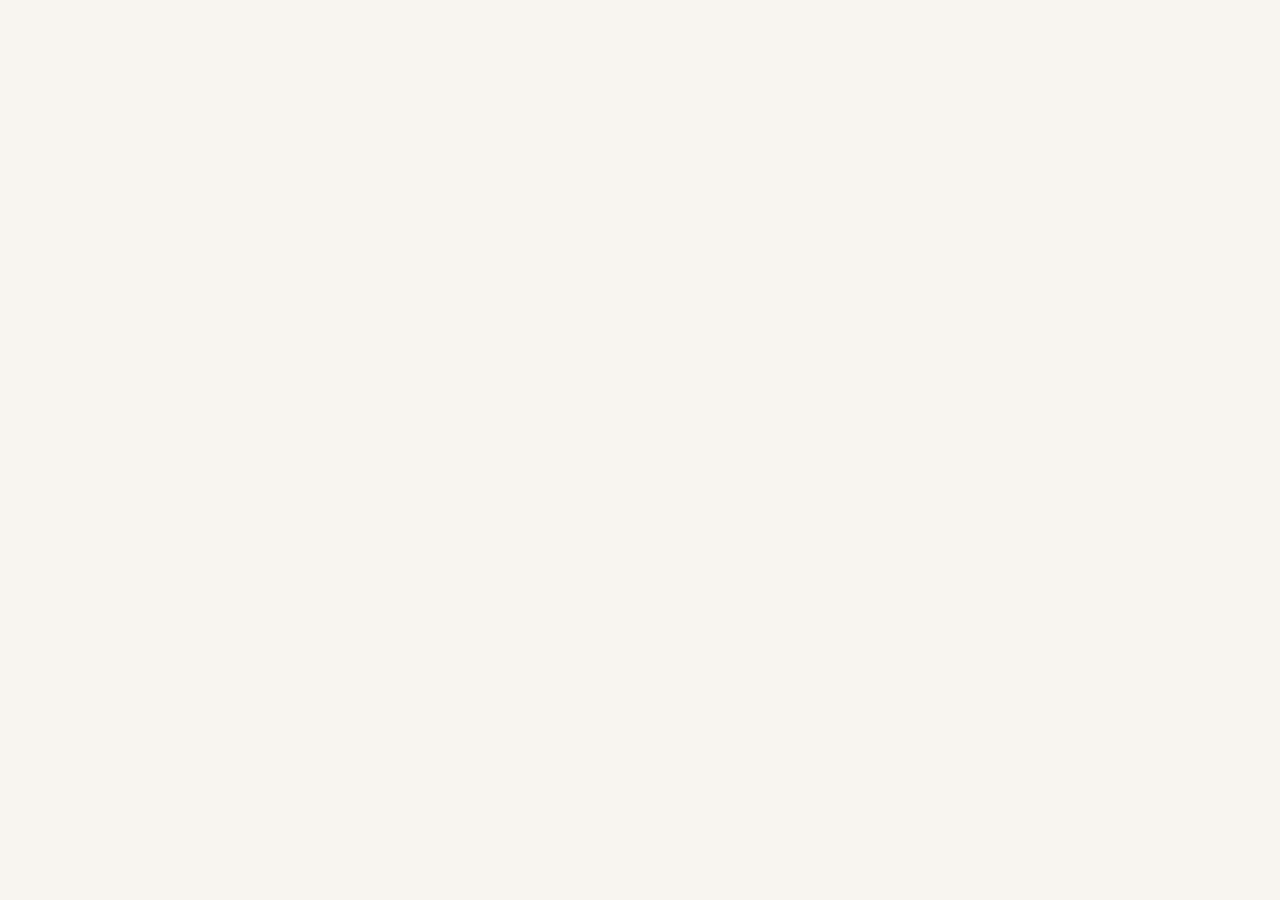
==== index.html @ 2c8877a0 "Update index.html" ====
<!DOCTYPE html>
<html lang="es">
<head>
    <meta charset="UTF-8">
    <meta name="viewport" content="width=device-width, initial-scale=1.0">
    <title>SUA | Curaduría de Moda</title>
    <link href="https://fonts.googleapis.com/css2?family=Cormorant+Garamond:ital,wght@0,600;1,500&family=Outfit:wght@300;500;700&display=swap" rel="stylesheet">
    <link rel="stylesheet" href="estilos.css">
    <script src="https://unpkg.com/react@18/umd/react.development.js"></script>
    <script src="https://unpkg.com/react-dom@18/umd/react-dom.development.js"></script>
    <script src="https://unpkg.com/@babel/standalone/babel.min.js"></script>
    <script src="https://cdn.jsdelivr.net/npm/@supabase/supabase-js@2"></script>
</head>
<body>
    <div id="root"></div>
    <script type="text/babel" src="index.js"></script>
</body>
</html>
---- estilos.css ----
:root {
    --verde-boutique: #0a1f16;
    --dorado-soft: #c5a059;
    --crema: #f8f5f0;
    --negro: #050505;
}

* { margin: 0; padding: 0; box-sizing: border-box; }

body {
    background-color: var(--crema);
    font-family: 'Montserrat', sans-serif;
    color: var(--negro);
    overflow-x: hidden;
}

/* Navegación Vertical Minimalista */
.nav-container {
    position: fixed;
    left: 0;
    top: 0;
    height: 100vh;
    width: 80px;
    border-right: 1px solid rgba(0,0,0,0.05);
    display: flex;
    flex-direction: column;
    justify-content: space-between;
    padding: 40px 0;
    align-items: center;
    background: var(--crema);
    z-index: 1000;
}

.logo-vertical {
    writing-mode: vertical-rl;
    text-transform: uppercase;
    letter-spacing: 8px;
    font-family: 'Cormorant Garamond', serif;
    font-size: 1.5rem;
    color: var(--verde-boutique);
}

/* Layout de Pantalla Partida (Split Screen) */
.main-wrapper {
    margin-left: 80px; /* Espacio para la nav vertical */
}

.product-section {
    height: 100vh;
    display: flex;
    position: relative;
    border-bottom: 1px solid rgba(0,0,0,0.1);
    scroll-snap-align: start;
}

/* Mitad Imagen */
.image-half {
    flex: 1;
    overflow: hidden;
    position: relative;
}

.image-half img {
    width: 100%;
    height: 100%;
    object-fit: cover;
    transition: transform 2s ease;
}

.product-section:hover .image-half img {
    transform: scale(1.1);
}

/* Mitad Contenido */
.content-half {
    flex: 1;
    display: flex;
    flex-direction: column;
    justify-content: center;
    padding: 0 10%;
    background: var(--crema);
}

.cat-label {
    font-size: 0.7rem;
    letter-spacing: 5px;
    color: var(--dorado-soft);
    margin-bottom: 20px;
    text-transform: uppercase;
}

.product-title {
    font-family: 'Cormorant Garamond', serif;
    font-size: clamp(3rem, 6vw, 5rem);
    line-height: 0.9;
    margin-bottom: 30px;
    font-style: italic;
}

.price-box {
    font-size: 1.2rem;
    font-weight: 300;
    letter-spacing: 2px;
    border-top: 1px solid var(--negro);
    padding-top: 20px;
    display: inline-block;
    width: fit-content;
}

/* Filtros Flotantes Horizontales */
.filters {
    position: fixed;
    top: 30px;
    right: 50px;
    z-index: 1001;
    display: flex;
    gap: 30px;
}

.filter-item {
    background: none;
    border: none;
    font-size: 0.6rem;
    letter-spacing: 3px;
    text-transform: uppercase;
    cursor: pointer;
    color: var(--negro);
    opacity: 0.4;
    transition: 0.3s;
}

.filter-item.active {
    opacity: 1;
    font-weight: bold;
}

/* Scroll Snap para que se sienta como una presentación */
html {
    scroll-snap-type: y mandatory;
}
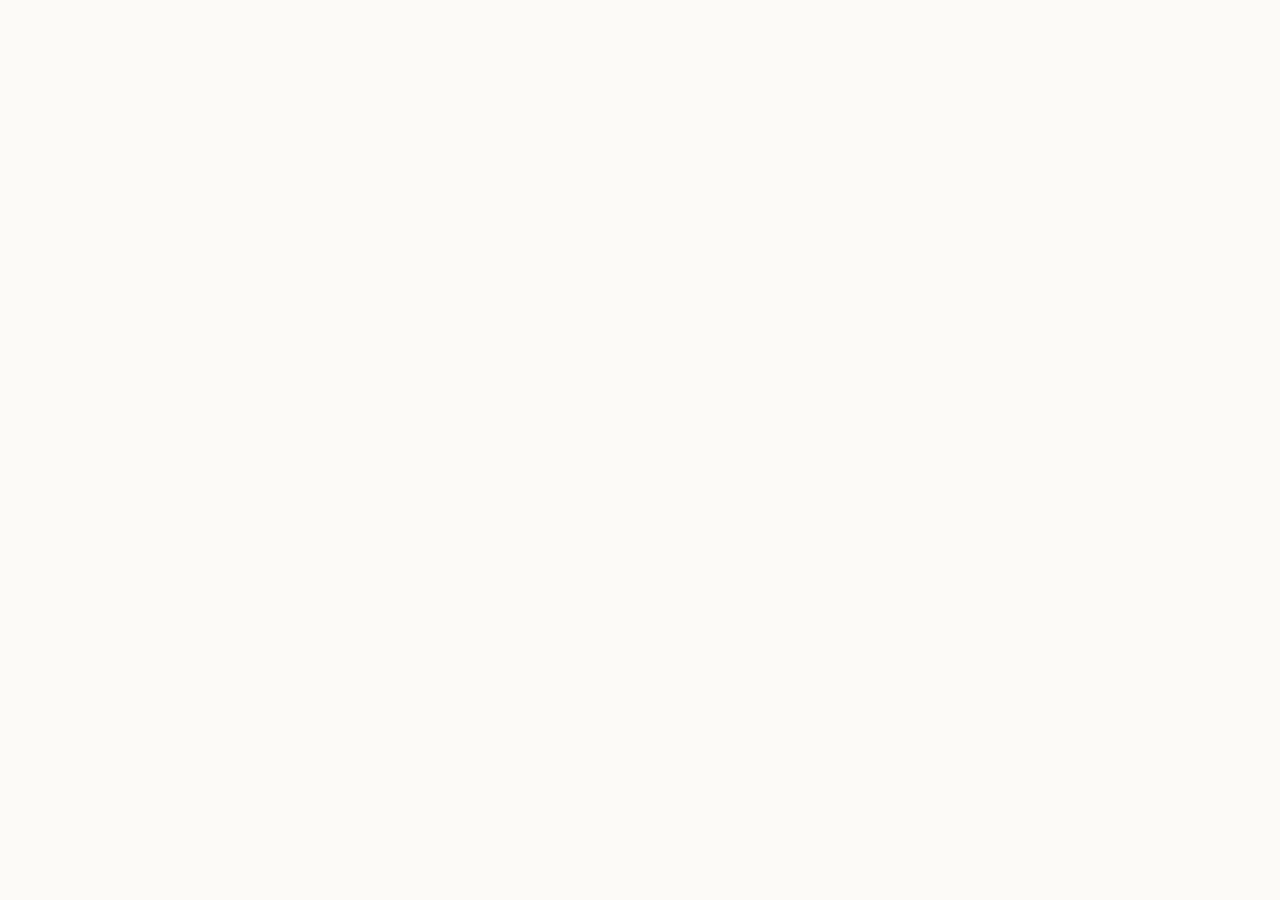
==== commit 0cbf99d4: "Update index.html" ====
--- a/index.html
+++ b/index.html
@@ -3,16 +3,22 @@
 <head>
     <meta charset="UTF-8">
     <meta name="viewport" content="width=device-width, initial-scale=1.0">
-    <title>SUA | Curaduría de Moda</title>
-    <link href="https://fonts.googleapis.com/css2?family=Cormorant+Garamond:ital,wght@0,600;1,500&family=Outfit:wght@300;500;700&display=swap" rel="stylesheet">
+    <title>SUA Kids | Moda Infantil</title>
+    
+    <link href="https://fonts.googleapis.com/css2?family=Cormorant+Garamond:wght@600&family=Outfit:wght@300;500;700&display=swap" rel="stylesheet">
+    
     <link rel="stylesheet" href="estilos.css">
+    
     <script src="https://unpkg.com/react@18/umd/react.development.js"></script>
     <script src="https://unpkg.com/react-dom@18/umd/react-dom.development.js"></script>
     <script src="https://unpkg.com/@babel/standalone/babel.min.js"></script>
     <script src="https://cdn.jsdelivr.net/npm/@supabase/supabase-js@2"></script>
 </head>
 <body>
+
     <div id="root"></div>
+
     <script type="text/babel" src="index.js"></script>
+
 </body>
 </html>
--- a/estilos.css
+++ b/estilos.css
@@ -1,140 +1,172 @@
 :root {
-    --verde-boutique: #0a1f16;
-    --dorado-soft: #c5a059;
-    --crema: #f8f5f0;
-    --negro: #050505;
+    --verde-boutique: #0d2c24;
+    --naranja-sua: #d46a4e;
+    --crema-fondo: #fcfaf7;
+    --blanco: #ffffff;
 }
 
-* { margin: 0; padding: 0; box-sizing: border-box; }
-
-body {
-    background-color: var(--crema);
-    font-family: 'Montserrat', sans-serif;
-    color: var(--negro);
-    overflow-x: hidden;
+body { 
+    margin: 0; 
+    background-color: var(--crema-fondo); 
+    font-family: 'Outfit', sans-serif; 
 }
 
-/* Navegación Vertical Minimalista */
-.nav-container {
-    position: fixed;
-    left: 0;
-    top: 0;
-    height: 100vh;
-    width: 80px;
-    border-right: 1px solid rgba(0,0,0,0.05);
+.app-container { min-height: 100vh; transition: background 0.5s; }
+
+/* NAVBAR RESPONSIVE */
+.nav-bar {
+    background: rgba(255, 255, 255, 0.95);
+    padding: 15px 5%;
     display: flex;
-    flex-direction: column;
     justify-content: space-between;
-    padding: 40px 0;
     align-items: center;
-    background: var(--crema);
-    z-index: 1000;
+    flex-wrap: wrap; 
+    gap: 15px;
+    position: sticky; top: 0; z-index: 1000;
+    box-shadow: 0 2px 10px rgba(0,0,0,0.03);
 }
 
-.logo-vertical {
-    writing-mode: vertical-rl;
+.sua-logo {
+    font-family: 'Cormorant Garamond', serif;
+    font-size: 1.8rem;
+    font-weight: 600;
+    letter-spacing: 8px;
+    color: var(--verde-boutique);
     text-transform: uppercase;
-    letter-spacing: 8px;
+}
+
+.nav-links { display: flex; gap: 8px; overflow-x: auto; padding-bottom: 5px; }
+
+.nav-links button {
+    background: #f1f5f9;
+    border: 1px solid #e2e8f0;
+    padding: 6px 15px;
+    border-radius: 20px;
+    font-size: 0.75rem;
+    white-space: nowrap;
+    cursor: pointer;
+    transition: 0.3s;
+}
+
+.nav-links button.active { background: var(--verde-boutique); color: white; }
+
+/* HERO COMPACTO (MINIMALISTA) */
+.hero {
+    margin: 20px 5%;
+    padding: 40px 20px; 
+    background: white;
+    border-radius: var(--radius, 20px);
+    text-align: center;
+    box-shadow: 0 10px 30px rgba(0,0,0,0.02);
+}
+
+.hero h1 {
     font-family: 'Cormorant Garamond', serif;
-    font-size: 1.5rem;
+    font-size: 2.5rem; 
+    margin: 0;
     color: var(--verde-boutique);
 }
 
-/* Layout de Pantalla Partida (Split Screen) */
-.main-wrapper {
-    margin-left: 80px; /* Espacio para la nav vertical */
+/* GRID ADAPTABLE */
+.grid {
+    display: grid;
+    grid-template-columns: repeat(auto-fill, minmax(250px, 1fr));
+    gap: 20px;
+    padding: 20px 5%;
 }
 
-.product-section {
-    height: 100vh;
-    display: flex;
-    position: relative;
-    border-bottom: 1px solid rgba(0,0,0,0.1);
-    scroll-snap-align: start;
-}
-
-/* Mitad Imagen */
-.image-half {
-    flex: 1;
-    overflow: hidden;
-    position: relative;
-}
-
-.image-half img {
-    width: 100%;
-    height: 100%;
-    object-fit: cover;
-    transition: transform 2s ease;
-}
-
-.product-section:hover .image-half img {
-    transform: scale(1.1);
-}
-
-/* Mitad Contenido */
-.content-half {
-    flex: 1;
-    display: flex;
-    flex-direction: column;
-    justify-content: center;
-    padding: 0 10%;
-    background: var(--crema);
-}
-
-.cat-label {
-    font-size: 0.7rem;
-    letter-spacing: 5px;
-    color: var(--dorado-soft);
-    margin-bottom: 20px;
-    text-transform: uppercase;
-}
-
-.product-title {
-    font-family: 'Cormorant Garamond', serif;
-    font-size: clamp(3rem, 6vw, 5rem);
-    line-height: 0.9;
-    margin-bottom: 30px;
-    font-style: italic;
-}
-
-.price-box {
-    font-size: 1.2rem;
-    font-weight: 300;
-    letter-spacing: 2px;
-    border-top: 1px solid var(--negro);
-    padding-top: 20px;
-    display: inline-block;
-    width: fit-content;
-}
-
-/* Filtros Flotantes Horizontales */
-.filters {
-    position: fixed;
-    top: 30px;
-    right: 50px;
-    z-index: 1001;
-    display: flex;
-    gap: 30px;
-}
-
-.filter-item {
-    background: none;
-    border: none;
-    font-size: 0.6rem;
-    letter-spacing: 3px;
-    text-transform: uppercase;
-    cursor: pointer;
-    color: var(--negro);
-    opacity: 0.4;
+.card {
+    background: white;
+    border-radius: var(--radius, 15px);
+    padding: 12px;
     transition: 0.3s;
 }
 
-.filter-item.active {
-    opacity: 1;
-    font-weight: bold;
+.card-img {
+    width: 100%;
+    aspect-ratio: 1/1;
+    object-fit: cover;
+    border-radius: calc(var(--radius, 15px) * 0.7);
 }
 
-/* Scroll Snap para que se sienta como una presentación */
-html {
-    scroll-snap-type: y mandatory;
+/* FOOTER MINIMALISTA */
+.footer {
+    background: var(--verde-boutique);
+    color: rgba(255, 255, 255, 0.9);
+    padding: 40px 5% 20px;
+    margin-top: 40px;
+    border-radius: var(--radius, 20px) var(--radius, 20px) 0 0;
 }
+
+.footer-content {
+    display: grid;
+    grid-template-columns: 1.5fr 1fr 1fr;
+    gap: 20px;
+    margin-bottom: 30px;
+}
+
+.footer-brand .sua-logo {
+    color: white;
+    font-size: 1.6rem;
+    margin-bottom: 5px;
+}
+
+.footer-location {
+    font-size: 0.75rem;
+    letter-spacing: 1px;
+    opacity: 0.7;
+}
+
+.footer-links h4 {
+    color: white;
+    font-family: 'Cormorant Garamond', serif;
+    font-size: 1.1rem;
+    margin-bottom: 12px;
+}
+
+.footer-links ul { list-style: none; padding: 0; margin: 0; }
+
+.footer-links button {
+    background: none; border: none;
+    color: rgba(255, 255, 255, 0.6);
+    cursor: pointer;
+    font-size: 0.85rem;
+    padding: 4px 0;
+    transition: 0.3s;
+}
+
+.footer-bottom {
+    border-top: 1px solid rgba(255, 255, 255, 0.05);
+    padding-top: 20px;
+    display: flex;
+    justify-content: space-between;
+    font-size: 0.7rem;
+    opacity: 0.5;
+}
+
+/* MEDIA QUERIES PARA CELULARES */
+@media (max-width: 600px) {
+    .nav-bar { justify-content: center; text-align: center; }
+    .nav-links { width: 100%; justify-content: center; }
+    .hero h1 { font-size: 2rem; }
+    .grid { grid-template-columns: repeat(auto-fill, minmax(160px, 1fr)); gap: 15px; }
+    .sua-logo { font-size: 1.5rem; letter-spacing: 5px; }
+
+    .footer { padding: 30px 5% 15px; }
+    .footer-content {
+        grid-template-columns: 1fr;
+        gap: 25px;
+        text-align: center;
+    }
+    .footer-bottom {
+        flex-direction: column;
+        text-align: center;
+        gap: 10px;
+    }
+}
+
+/* TEMAS PASTEL */
+.tema-Todos { --bg-page: #fcfaf7; --radius: 20px; }
+.tema-Bebé { --bg-page: #fef2f2; --radius: 40px; }
+.tema-Niño { --bg-page: #eff6ff; --radius: 10px; }
+.tema-Niña { --bg-page: #faf5ff; --radius: 30px; }
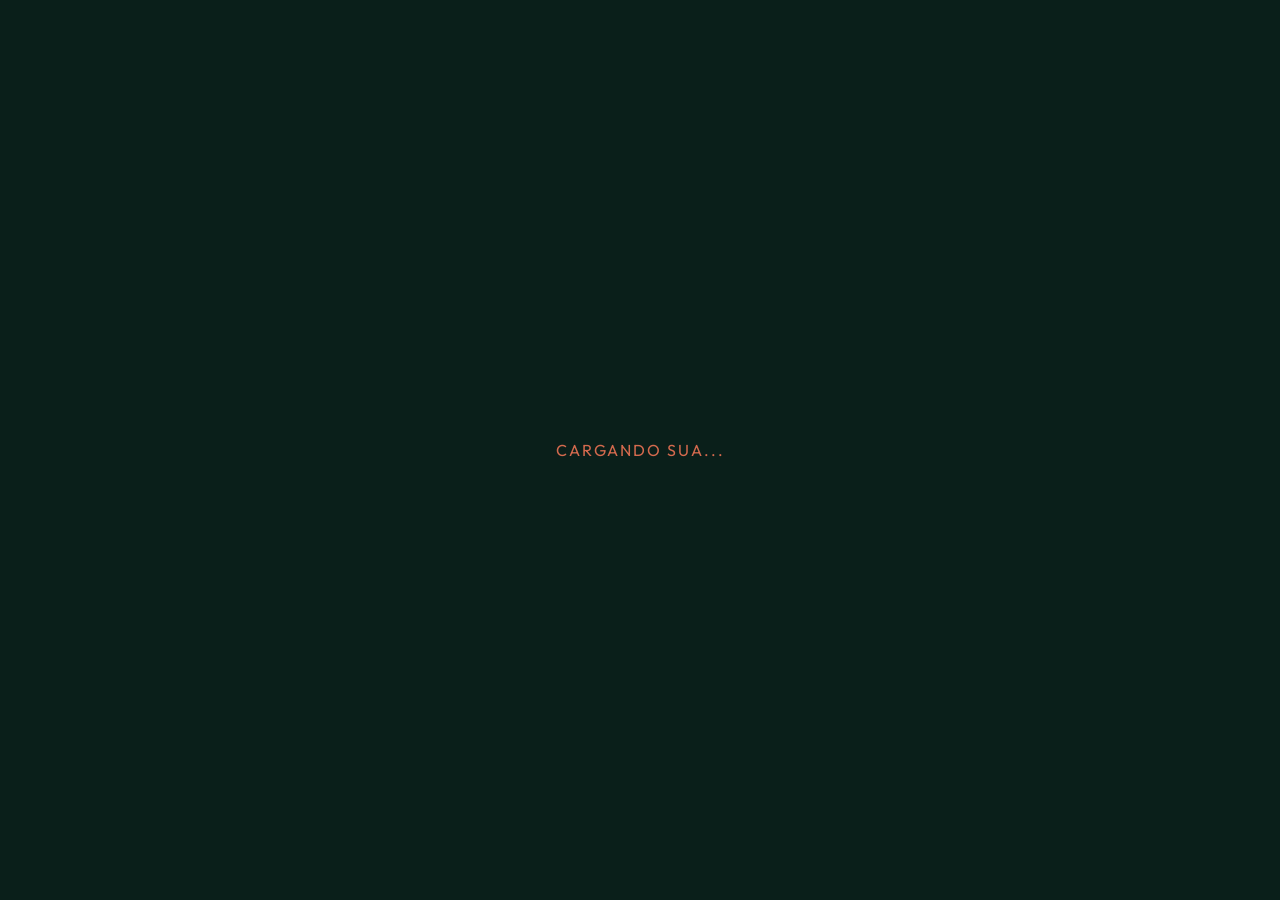
==== commit efe2ce3b: "Update index.html" ====
--- a/index.html
+++ b/index.html
@@ -3,20 +3,27 @@
 <head>
     <meta charset="UTF-8">
     <meta name="viewport" content="width=device-width, initial-scale=1.0">
-    <title>SUA Kids | Moda Infantil</title>
+    <title>SUA Boutique | Moda Infantil Premium</title>
     
+    <meta name="description" content="Moda infantil exclusiva en Pococí. Ropa para bebés, niños y niñas con estilo premium.">
+    <link rel="icon" href="favicon.ico" type="image/x-icon">
+
     <link href="https://fonts.googleapis.com/css2?family=Cormorant+Garamond:wght@600&family=Outfit:wght@300;500;700&display=swap" rel="stylesheet">
     
     <link rel="stylesheet" href="estilos.css">
     
-    <script src="https://unpkg.com/react@18/umd/react.development.js"></script>
-    <script src="https://unpkg.com/react-dom@18/umd/react-dom.development.js"></script>
+    <script src="https://unpkg.com/react@18/umd/react.production.min.js"></script>
+    <script src="https://unpkg.com/react-dom@18/umd/react-dom.production.min.js"></script>
     <script src="https://unpkg.com/@babel/standalone/babel.min.js"></script>
     <script src="https://cdn.jsdelivr.net/npm/@supabase/supabase-js@2"></script>
 </head>
 <body>
 
-    <div id="root"></div>
+    <div id="root">
+        <div style="height: 100vh; display: flex; justify-content: center; align-items: center; background: #0a1f1a;">
+            <p style="color: #d46a4e; font-family: 'Outfit', sans-serif; letter-spacing: 2px;">CARGANDO SUA...</p>
+        </div>
+    </div>
 
     <script type="text/babel" src="index.js"></script>
 
--- a/estilos.css
+++ b/estilos.css
@@ -5,13 +5,23 @@
     --blanco: #ffffff;
 }
 
+/* FIX PARA PC: Asegura que el footer baje al final aunque haya poco contenido */
+html, body {
+    height: 100%;
+    margin: 0;
+}
+
 body { 
-    margin: 0; 
     background-color: var(--crema-fondo); 
     font-family: 'Outfit', sans-serif; 
 }
 
-.app-container { min-height: 100vh; transition: background 0.5s; }
+.app-container { 
+    display: flex;
+    flex-direction: column;
+    min-height: 100vh;
+    transition: background 0.5s; 
+}
 
 /* NAVBAR RESPONSIVE */
 .nav-bar {
@@ -50,7 +60,7 @@
 
 .nav-links button.active { background: var(--verde-boutique); color: white; }
 
-/* HERO COMPACTO (MINIMALISTA) */
+/* HERO COMPACTO */
 .hero {
     margin: 20px 5%;
     padding: 40px 20px; 
@@ -67,8 +77,9 @@
     color: var(--verde-boutique);
 }
 
-/* GRID ADAPTABLE */
+/* GRID ADAPTABLE: flex: 1 empuja el footer hacia abajo */
 .grid {
+    flex: 1;
     display: grid;
     grid-template-columns: repeat(auto-fill, minmax(250px, 1fr));
     gap: 20px;
@@ -149,15 +160,26 @@
     .nav-bar { justify-content: center; text-align: center; }
     .nav-links { width: 100%; justify-content: center; }
     .hero h1 { font-size: 2rem; }
-    .grid { grid-template-columns: repeat(auto-fill, minmax(160px, 1fr)); gap: 15px; }
+    
+    /* Grid de ropa en 2 columnas para móvil */
+    .grid { grid-template-columns: repeat(2, 1fr); gap: 15px; padding: 15px; }
     .sua-logo { font-size: 1.5rem; letter-spacing: 5px; }
 
     .footer { padding: 30px 5% 15px; }
+    
+    /* Footer en móvil: secciones de links en 2 columnas */
     .footer-content {
-        grid-template-columns: 1fr;
-        gap: 25px;
+        grid-template-columns: 1fr; 
         text-align: center;
     }
+    
+    .footer-links-wrapper {
+        display: grid;
+        grid-template-columns: 1fr 1fr; /* Colecciones y contacto lado a lado */
+        gap: 15px;
+        margin-top: 20px;
+    }
+
     .footer-bottom {
         flex-direction: column;
         text-align: center;
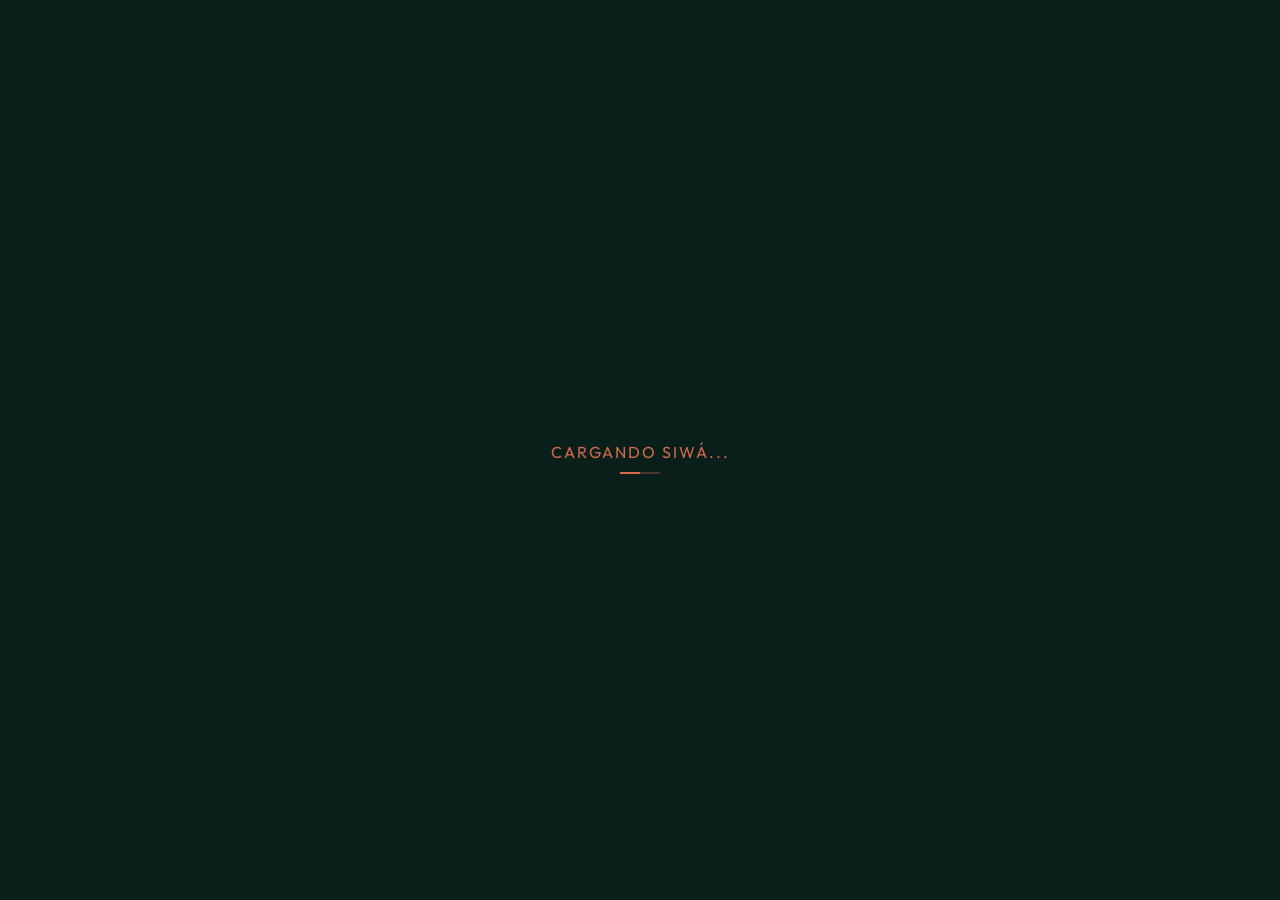
==== commit 1204445b: "Update index.html" ====
--- a/index.html
+++ b/index.html
@@ -3,7 +3,7 @@
 <head>
     <meta charset="UTF-8">
     <meta name="viewport" content="width=device-width, initial-scale=1.0">
-    <title>SUA Boutique | Moda Infantil Premium</title>
+    <title>SIWÁ Boutique | Moda Infantil</title>
     
     <meta name="description" content="Moda infantil exclusiva en Pococí. Ropa para bebés, niños y niñas con estilo premium.">
     <link rel="icon" href="favicon.ico" type="image/x-icon">
@@ -20,10 +20,20 @@
 <body>
 
     <div id="root">
-        <div style="height: 100vh; display: flex; justify-content: center; align-items: center; background: #0a1f1a;">
-            <p style="color: #d46a4e; font-family: 'Outfit', sans-serif; letter-spacing: 2px;">CARGANDO SUA...</p>
+        <div style="height: 100vh; display: flex; flex-direction: column; justify-content: center; align-items: center; background: #0a1f1a;">
+            <p style="color: #d46a4e; font-family: 'Outfit', sans-serif; letter-spacing: 2px; margin-bottom: 10px;">CARGANDO SIWÁ...</p>
+            <div style="width: 40px; height: 2px; background: rgba(212, 106, 78, 0.3); position: relative; overflow: hidden;">
+                <div style="position: absolute; width: 20px; height: 100%; background: #d46a4e; animation: load 1.5s infinite ease-in-out;"></div>
+            </div>
         </div>
     </div>
+
+    <style>
+        @keyframes load {
+            0% { left: -100%; }
+            100% { left: 100%; }
+        }
+    </style>
 
     <script type="text/babel" src="index.js"></script>
 
--- a/estilos.css
+++ b/estilos.css
@@ -1,8 +1,11 @@
 :root {
-    --verde-boutique: #0d2c24;
-    --naranja-sua: #d46a4e;
-    --crema-fondo: #fcfaf7;
+    /* Nueva Paleta Siwá basada en el logo */
+    --verde-siwa: #5d9e84;   /* El remolino y acentos */
+    --rosa-siwa: #e47ea0;    /* El nombre Siwá principal */
+    --lila-siwa: #b886c9;    /* La cometa y acentos secundarios */
+    --crema-fondo: #fcfaf7;  /* El fondo de la tarjeta del logo */
     --blanco: #ffffff;
+    --texto: #444444;
 }
 
 /* FIX PARA PC: Asegura que el footer baje al final aunque haya poco contenido */
@@ -14,6 +17,7 @@
 body { 
     background-color: var(--crema-fondo); 
     font-family: 'Outfit', sans-serif; 
+    color: var(--texto);
 }
 
 .app-container { 
@@ -36,18 +40,49 @@
     box-shadow: 0 2px 10px rgba(0,0,0,0.03);
 }
 
-.sua-logo {
+/* Contenedor del Logo */
+.logo-wrapper {
+    display: flex;
+    flex-direction: column;
+}
+
+.siwa-brand {
+    display: flex;
+    align-items: center;
+    gap: 5px;
+}
+
+.logo-symbol {
+    color: var(--verde-siwa);
+    font-size: 1.5rem;
+    font-weight: bold;
+}
+
+.logo-text {
     font-family: 'Cormorant Garamond', serif;
     font-size: 1.8rem;
+    font-weight: 700;
+    color: var(--rosa-siwa);
+    letter-spacing: 2px;
+}
+
+.logo-dot {
+    color: var(--lila-siwa);
+    font-size: 1.8rem;
+    font-weight: bold;
+}
+
+.logo-tagline {
+    font-size: 0.6rem;
+    letter-spacing: 3px;
+    color: var(--verde-siwa);
+    text-transform: uppercase;
     font-weight: 600;
-    letter-spacing: 8px;
-    color: var(--verde-boutique);
-    text-transform: uppercase;
 }
 
 .nav-links { display: flex; gap: 8px; overflow-x: auto; padding-bottom: 5px; }
 
-.nav-links button {
+.nav-links .nav-btn {
     background: #f1f5f9;
     border: 1px solid #e2e8f0;
     padding: 6px 15px;
@@ -58,10 +93,14 @@
     transition: 0.3s;
 }
 
-.nav-links button.active { background: var(--verde-boutique); color: white; }
+.nav-links .nav-btn.active { 
+    background: var(--lila-siwa); 
+    color: white; 
+    border-color: var(--lila-siwa);
+}
 
 /* HERO COMPACTO */
-.hero {
+.hero-section {
     margin: 20px 5%;
     padding: 40px 20px; 
     background: white;
@@ -70,125 +109,195 @@
     box-shadow: 0 10px 30px rgba(0,0,0,0.02);
 }
 
-.hero h1 {
+.hero-label {
+    color: var(--verde-siwa);
+    text-transform: uppercase;
+    font-size: 0.7rem;
+    letter-spacing: 2px;
+    font-weight: 700;
+}
+
+.hero-section h1 {
     font-family: 'Cormorant Garamond', serif;
     font-size: 2.5rem; 
-    margin: 0;
-    color: var(--verde-boutique);
-}
-
-/* GRID ADAPTABLE: flex: 1 empuja el footer hacia abajo */
-.grid {
-    flex: 1;
+    margin: 10px 0;
+    color: var(--lila-siwa);
+}
+
+/* GRID ADAPTABLE */
+.main-content { flex: 1; }
+
+.product-grid {
     display: grid;
     grid-template-columns: repeat(auto-fill, minmax(250px, 1fr));
     gap: 20px;
     padding: 20px 5%;
 }
 
-.card {
+.product-card {
     background: white;
     border-radius: var(--radius, 15px);
     padding: 12px;
     transition: 0.3s;
-}
-
-.card-img {
+    position: relative;
+}
+
+.image-wrapper {
+    position: relative;
+    overflow: hidden;
+    border-radius: calc(var(--radius, 15px) * 0.7);
+}
+
+.image-wrapper img {
     width: 100%;
     aspect-ratio: 1/1;
     object-fit: cover;
-    border-radius: calc(var(--radius, 15px) * 0.7);
-}
-
-/* FOOTER MINIMALISTA */
-.footer {
-    background: var(--verde-boutique);
+}
+
+.promo-badge {
+    position: absolute; top: 10px; right: 10px;
+    background: var(--rosa-siwa);
+    color: white;
+    padding: 4px 8px;
+    border-radius: 8px;
+    font-size: 0.7rem;
+    font-weight: 700;
+    z-index: 2;
+}
+
+.product-info { padding: 10px 5px; }
+
+.product-cat {
+    font-size: 0.65rem;
+    text-transform: uppercase;
+    color: var(--verde-siwa);
+    font-weight: 700;
+}
+
+.product-info h3 { font-size: 1rem; margin: 5px 0; font-weight: 500; }
+
+.product-price { display: flex; align-items: center; gap: 10px; margin-bottom: 12px; }
+
+.current-price { color: var(--rosa-siwa); font-weight: 700; font-size: 1.1rem; }
+
+.old-price { text-decoration: line-through; opacity: 0.4; font-size: 0.85rem; }
+
+.wa-button {
+    width: 100%;
+    padding: 10px;
+    background: var(--verde-siwa);
+    color: white;
+    border: none;
+    border-radius: 20px;
+    cursor: pointer;
+    font-size: 0.8rem;
+    transition: 0.3s;
+}
+
+/* SECCIÓN NOSOTROS */
+.about-section {
+    background: white;
+    margin: 40px 5%;
+    padding: 60px 20px;
+    border-radius: var(--radius, 20px);
+    text-align: center;
+}
+
+.about-container { max-width: 700px; margin: 0 auto; }
+
+.floating-kite {
+    font-size: 3rem;
+    color: var(--lila-siwa);
+    display: inline-block;
+    margin-bottom: 20px;
+    animation: float 3s ease-in-out infinite;
+}
+
+@keyframes float {
+    0%, 100% { transform: translateY(0) rotate(15deg); }
+    50% { transform: translateY(-10px) rotate(20deg); }
+}
+
+.about-text h2 {
+    font-family: 'Cormorant Garamond', serif;
+    font-size: 2.2rem;
+    color: var(--rosa-siwa);
+    margin-bottom: 20px;
+}
+
+.about-text p { line-height: 1.8; opacity: 0.8; font-weight: 300; }
+
+/* FOOTER PROFESIONAL */
+.main-footer {
+    background: #2d3436; /* Color oscuro neutral para resaltar los pasteles */
     color: rgba(255, 255, 255, 0.9);
-    padding: 40px 5% 20px;
+    padding: 60px 5% 20px;
     margin-top: 40px;
     border-radius: var(--radius, 20px) var(--radius, 20px) 0 0;
 }
 
-.footer-content {
+.footer-top {
     display: grid;
-    grid-template-columns: 1.5fr 1fr 1fr;
-    gap: 20px;
-    margin-bottom: 30px;
-}
-
-.footer-brand .sua-logo {
+    grid-template-columns: 1.5fr 1fr 1fr 1fr;
+    gap: 30px;
+    margin-bottom: 40px;
+}
+
+.siwa-logo-footer {
+    font-family: 'Cormorant Garamond', serif;
+    font-size: 2rem;
+    color: var(--rosa-siwa);
+    font-weight: 700;
+    margin-bottom: 15px;
+}
+
+.footer-column h4 {
     color: white;
-    font-size: 1.6rem;
-    margin-bottom: 5px;
-}
-
-.footer-location {
-    font-size: 0.75rem;
-    letter-spacing: 1px;
-    opacity: 0.7;
-}
-
-.footer-links h4 {
-    color: white;
     font-family: 'Cormorant Garamond', serif;
     font-size: 1.1rem;
-    margin-bottom: 12px;
-}
-
-.footer-links ul { list-style: none; padding: 0; margin: 0; }
-
-.footer-links button {
-    background: none; border: none;
+    margin-bottom: 20px;
+}
+
+.footer-column ul { list-style: none; padding: 0; margin: 0; }
+
+.footer-column ul li {
+    font-size: 0.85rem;
     color: rgba(255, 255, 255, 0.6);
+    margin-bottom: 10px;
     cursor: pointer;
-    font-size: 0.85rem;
-    padding: 4px 0;
     transition: 0.3s;
 }
+
+.footer-column ul li:hover { color: var(--lila-siwa); }
 
 .footer-bottom {
     border-top: 1px solid rgba(255, 255, 255, 0.05);
-    padding-top: 20px;
+    padding-top: 30px;
+}
+
+.bottom-container {
     display: flex;
     justify-content: space-between;
-    font-size: 0.7rem;
-    opacity: 0.5;
+    align-items: center;
+    font-size: 0.75rem;
+    opacity: 0.6;
 }
 
 /* MEDIA QUERIES PARA CELULARES */
 @media (max-width: 600px) {
     .nav-bar { justify-content: center; text-align: center; }
+    .logo-wrapper { align-items: center; width: 100%; }
     .nav-links { width: 100%; justify-content: center; }
-    .hero h1 { font-size: 2rem; }
+    .hero-section h1 { font-size: 2rem; }
     
-    /* Grid de ropa en 2 columnas para móvil */
-    .grid { grid-template-columns: repeat(2, 1fr); gap: 15px; padding: 15px; }
-    .sua-logo { font-size: 1.5rem; letter-spacing: 5px; }
-
-    .footer { padding: 30px 5% 15px; }
-    
-    /* Footer en móvil: secciones de links en 2 columnas */
-    .footer-content {
-        grid-template-columns: 1fr; 
-        text-align: center;
-    }
-    
-    .footer-links-wrapper {
-        display: grid;
-        grid-template-columns: 1fr 1fr; /* Colecciones y contacto lado a lado */
-        gap: 15px;
-        margin-top: 20px;
-    }
-
-    .footer-bottom {
-        flex-direction: column;
-        text-align: center;
-        gap: 10px;
-    }
-}
-
-/* TEMAS PASTEL */
+    .product-grid { grid-template-columns: repeat(2, 1fr); gap: 15px; padding: 15px; }
+
+    .footer-top { grid-template-columns: 1fr; text-align: center; }
+    .bottom-container { flex-direction: column; gap: 15px; text-align: center; }
+}
+
+/* TEMAS PASTEL POR CATEGORÍA */
 .tema-Todos { --bg-page: #fcfaf7; --radius: 20px; }
-.tema-Bebé { --bg-page: #fef2f2; --radius: 40px; }
-.tema-Niño { --bg-page: #eff6ff; --radius: 10px; }
-.tema-Niña { --bg-page: #faf5ff; --radius: 30px; }
+.tema-Bebé { --bg-page: #fff5f7; --radius: 40px; }
+.tema-Niño { --bg-page: #f0f9ff; --radius: 10px; }
+.tema-Niña { --bg-page: #fdf4ff; --radius: 30px; }
